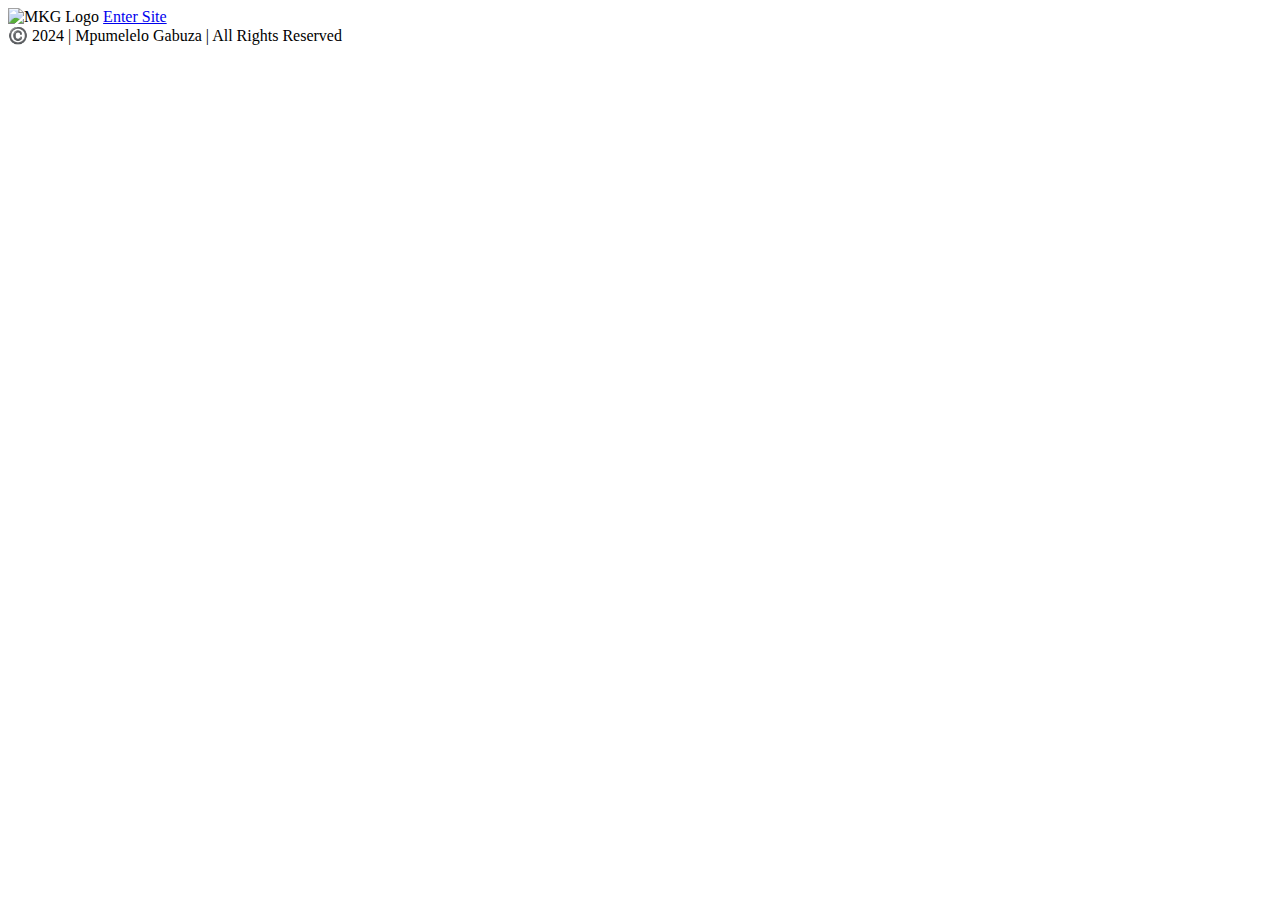
==== index.html @ ca3aa0fc "Add files via upload" ====
<!DOCTYPE html>
<html lang="en">
<head>
    <meta charset="UTF-8">
    <meta name="viewport" content="width=device-width, initial-scale=1.0">
    <link rel="stylesheet" href="./styles/index.css">
    <link rel="shortcut icon" href="./asset/MKG Logo.jpg" type="image/x-icon">
    <title>Mpumelelo Kenny Gabuza Portfolio</title>
</head>
<body>
    <div class="site__wrapper">
        <img src="./asset/MKG Logo.jpg" alt="MKG Logo" loading="lazy">
        <a href="./homepage.html">Enter Site</a>
    </div>

    <footer class="container">
        ©️ 2024 | Mpumelelo Gabuza | All Rights Reserved
    </footer>
</body>
</html>
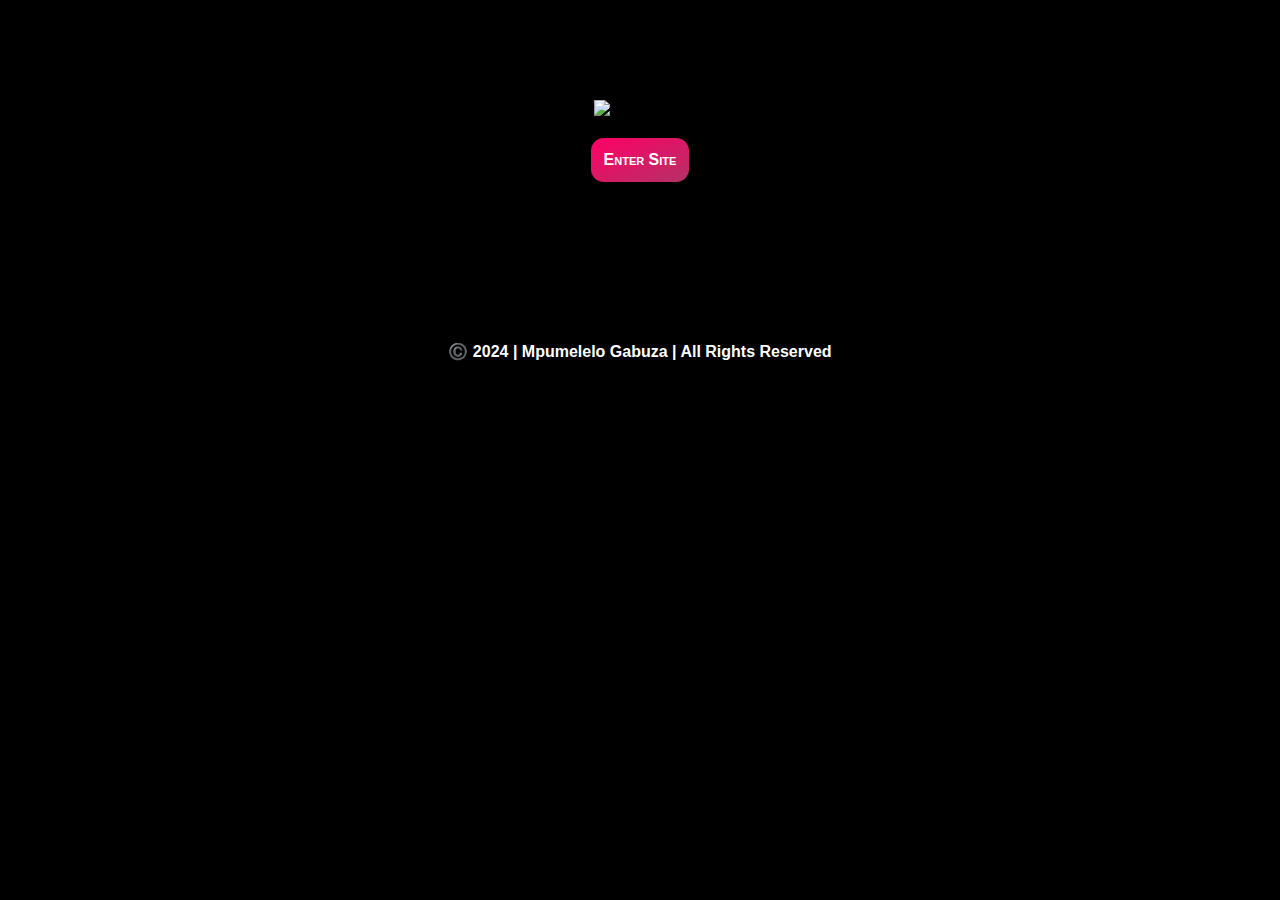
==== commit 714cd919: "Update index.html" ====
--- a/index.html
+++ b/index.html
@@ -3,7 +3,7 @@
 <head>
     <meta charset="UTF-8">
     <meta name="viewport" content="width=device-width, initial-scale=1.0">
-    <link rel="stylesheet" href="./styles/index.css">
+    <link rel="stylesheet" href="index.css">
     <link rel="shortcut icon" href="./asset/MKG Logo.jpg" type="image/x-icon">
     <title>Mpumelelo Kenny Gabuza Portfolio</title>
 </head>
@@ -17,4 +17,4 @@
         ©️ 2024 | Mpumelelo Gabuza | All Rights Reserved
     </footer>
 </body>
-</html>+</html>
--- a/index.css
+++ b/index.css
@@ -0,0 +1,54 @@
+
+* {
+    box-sizing: border-box;
+    margin: 0;
+    padding: 0;
+    background: #000;
+    font-family: 'Trebuchet MS', 'Lucida Sans Unicode', 'Lucida Grande', 'Lucida Sans', Arial, sans-serif;
+}
+
+.site__wrapper {
+    display: flex;
+    flex-direction: column;
+    align-items: center;
+    margin-top: 100px;
+}
+
+img {
+    max-width: 50%;
+    object-fit: contain;
+}
+
+a {
+    padding: .8em;
+    margin-bottom: 10px;
+    margin-top: 20px;
+    text-decoration: none;
+    font-variant: small-caps;
+    border-radius: .8em;
+    color: #fff;
+    font-weight: 800;
+    background: linear-gradient(to bottom right, #ff0066, #b43166);
+    cursor: pointer;
+    transition: .3s ease;
+}
+
+a:hover {
+    background: linear-gradient(to bottom left, #ff0066, #b43166);
+    transform: scale(1.1);
+}
+
+footer {
+    text-align: center;
+    font-weight: 600;
+    color: #fff;
+    position: sticky;
+    padding-top: 150px;
+}
+
+@media (max-width: 700px) {
+    footer {
+        padding-top: 300px;
+        text-wrap: wrap;
+    }
+}
